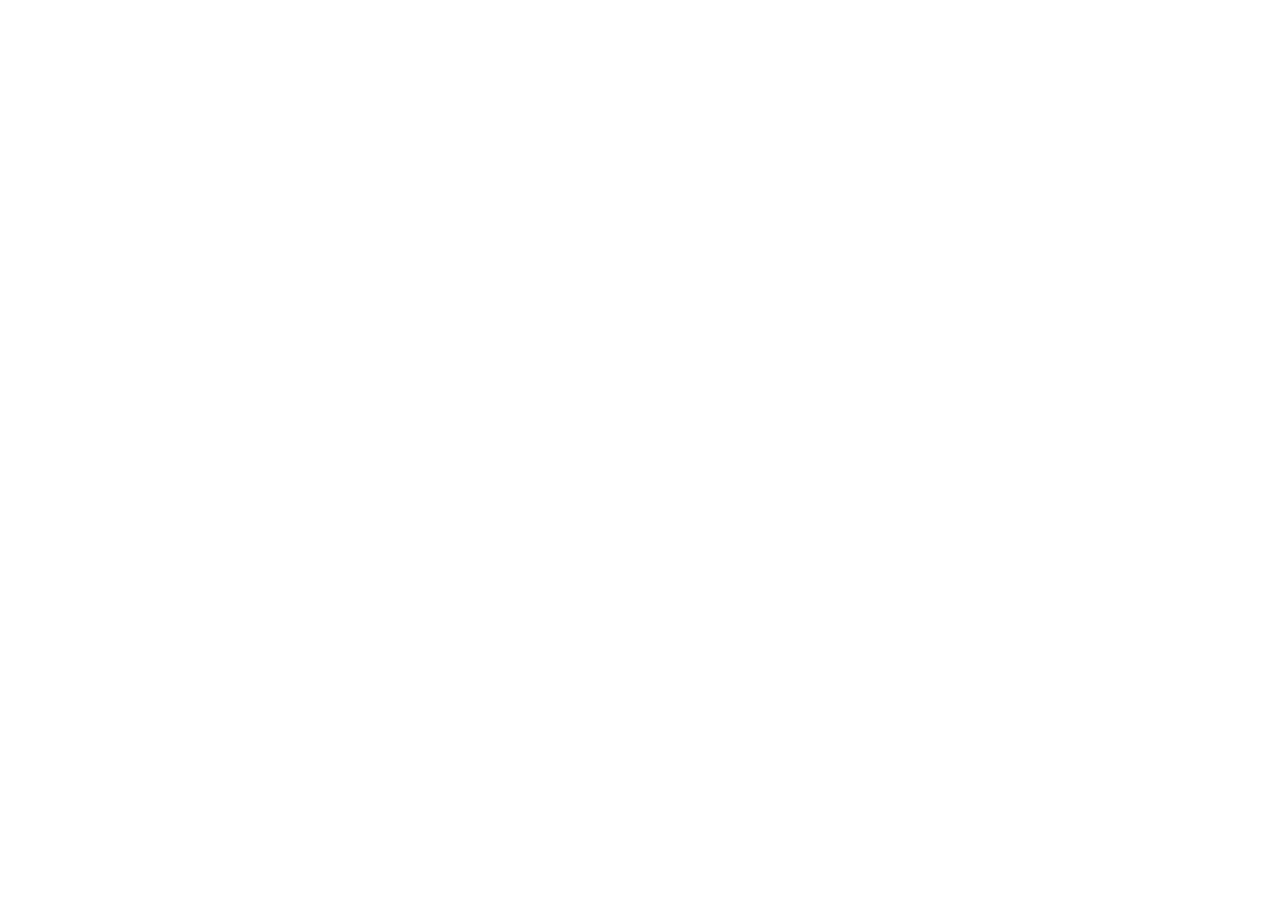
==== index.html @ b4588f86 "update2" ====
<!DOCTYPE html>
<html lang="en">
<head>
    <meta charset="UTF-8">
    <meta name="viewport" content="width=device-width, initial-scale=1.0">
    <title>Document</title>
</head>
<body>

    <header>
        <title>WELCOME</title>
    </header>
    
</body>
</html>
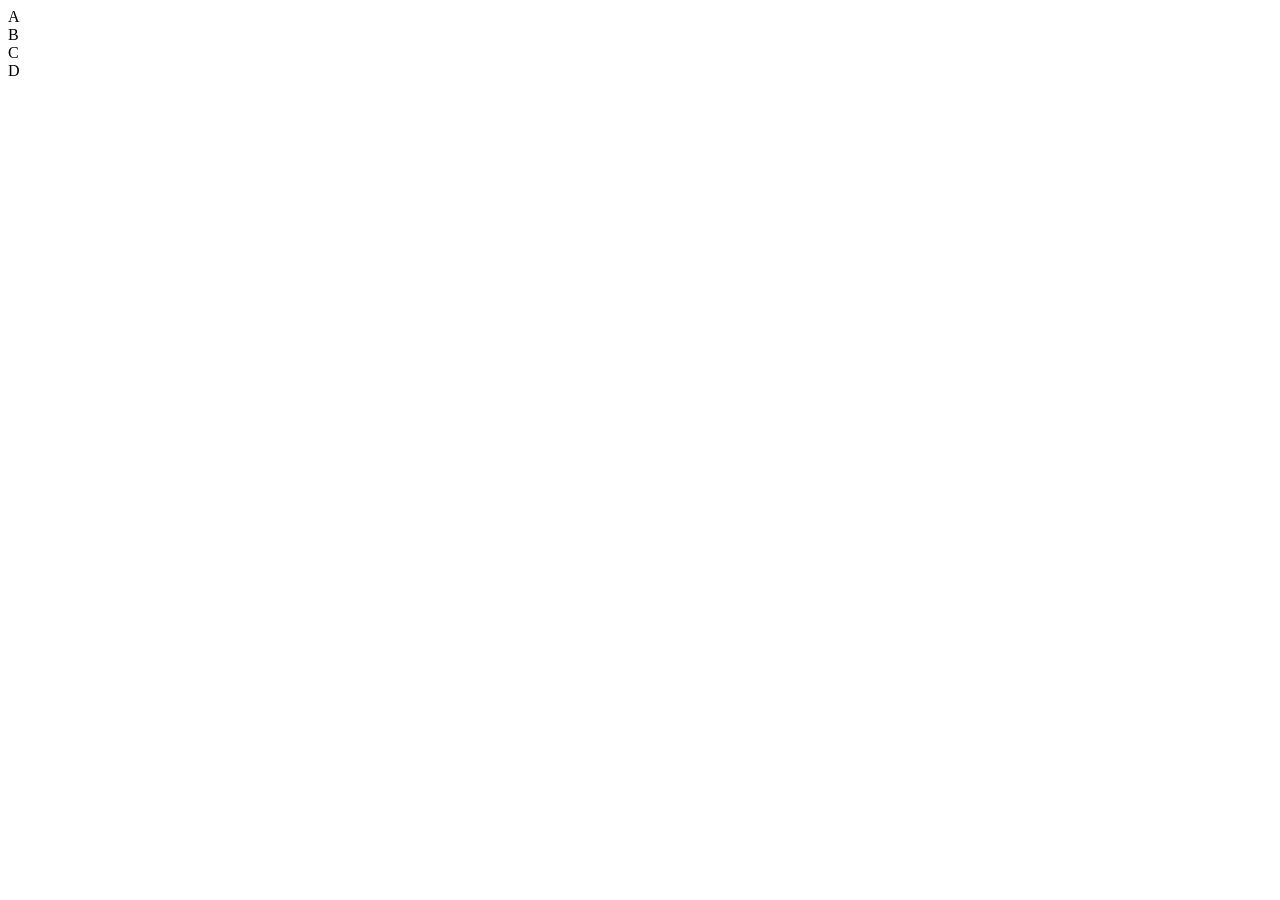
==== commit 7d818709: "commit -m "all"" ====
--- a/index.html
+++ b/index.html
@@ -3,13 +3,19 @@
 <head>
     <meta charset="UTF-8">
     <meta name="viewport" content="width=device-width, initial-scale=1.0">
-    <title>Document</title>
+    <link rel="stylesheet" href="/css/style.css">
+    <title>Portfolio</title>
 </head>
 <body>
 
-    <header>
-        <title>WELCOME</title>
-    </header>
+    <!--BASIC DEFINANTION OF A GRID-->
+
+    <div class="wrapper">
+        <div class="box a">A</div>
+        <div class="box b">B</div>
+        <div class="box c">C</div>
+        <div class="box d">D</div>
+      </div>
     
 </body>
 </html>
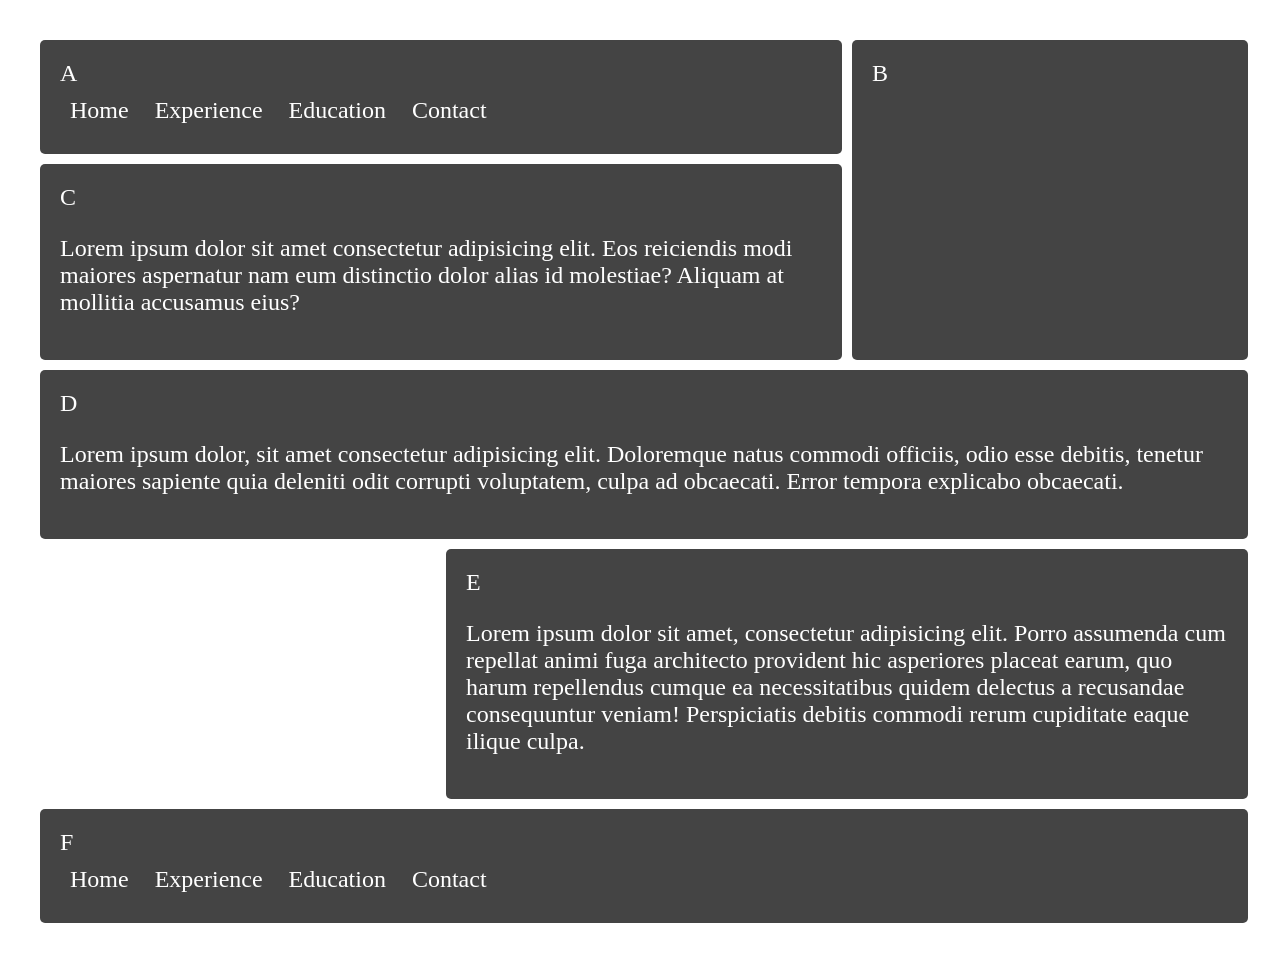
==== commit c1888b78: "commit -m "all1"" ====
--- a/index.html
+++ b/index.html
@@ -11,10 +11,50 @@
     <!--BASIC DEFINANTION OF A GRID-->
 
     <div class="wrapper">
-        <div class="box a">A</div>
+
+        <div class="box a" id="home">A
+            <nav>
+                <li><a href="#home">Home</a></li>
+                <li><a href="#experience">Experience</a></li>
+                <li><a href="#education">Education</a></li> 
+                <li><a href="#contact">Contact</a></li> 
+            </nav>
+        </div>
+        
         <div class="box b">B</div>
-        <div class="box c">C</div>
-        <div class="box d">D</div>
+
+        <div class="box c" id="experience">C
+            <p>Lorem ipsum dolor sit amet consectetur adipisicing elit.
+                Eos reiciendis modi maiores aspernatur nam eum distinctio
+                dolor alias id molestiae? Aliquam at mollitia accusamus 
+                eius?</p>
+        </div>
+
+        <div class="box d" id="education">D
+            <p>Lorem ipsum dolor, sit amet consectetur adipisicing elit. 
+                Doloremque natus commodi officiis, odio esse debitis, 
+                tenetur maiores sapiente quia deleniti odit corrupti voluptatem,
+                culpa ad obcaecati. Error tempora explicabo obcaecati.</p>
+        </div>
+
+        <div class="box e" id="contact">E
+            <p>Lorem ipsum dolor sit amet, consectetur adipisicing elit. 
+                Porro assumenda cum repellat animi fuga architecto 
+                provident hic asperiores placeat earum, 
+                quo harum repellendus cumque ea necessitatibus 
+                quidem delectus a recusandae consequuntur veniam! 
+                Perspiciatis debitis commodi rerum cupiditate eaque 
+                ilique culpa.</p>
+        </div>
+
+        <div class="box f">F
+            <nav>
+                <li><a href="#home">Home</a></li>
+                <li><a href="#experience">Experience</a></li>
+                <li><a href="#education">Education</a></li> 
+                <li><a href="#contact">Contact</a></li> 
+            </nav>
+        </div>
       </div>
     
 </body>
--- a/css/style.css
+++ b/css/style.css
@@ -0,0 +1,65 @@
+html {
+    box-sizing: border-box;
+    scroll-behavior: smooth;
+}
+
+body {
+    margin: 40px;
+}
+
+.wrapper {
+    display: grid;
+    grid-gap: 10px;
+    grid-template-columns: 33% 33% 33%;
+    background-color: #fff;
+    color: #444;
+    margin: 2-px;
+}
+
+.box {
+    background-color: #444;
+    color: #fff;
+    border-radius: 5px;
+    padding: 20px;
+    font-size: 150%;
+
+}
+
+.a {
+    grid-column: 1 / span 2;
+}
+
+.b {
+    grid-column: 3;
+    grid-row: 1 / span 2;
+}
+
+.c {
+    grid-column: 1 / span 2;
+    grid-row: 2;
+}
+
+.d {
+    grid-column: 1 / span 3;
+    grid-row: 3;
+}
+
+.e {
+    grid-column: 2 / span 2;
+    grid-row: 4
+}
+
+.f {
+    grid-column: 1 / span 3;
+    grid-row: 5
+}
+
+li {
+    display: inline-block;
+    margin: 10px;
+}
+
+li a {
+    text-decoration-line: none;
+    color: white;
+}
